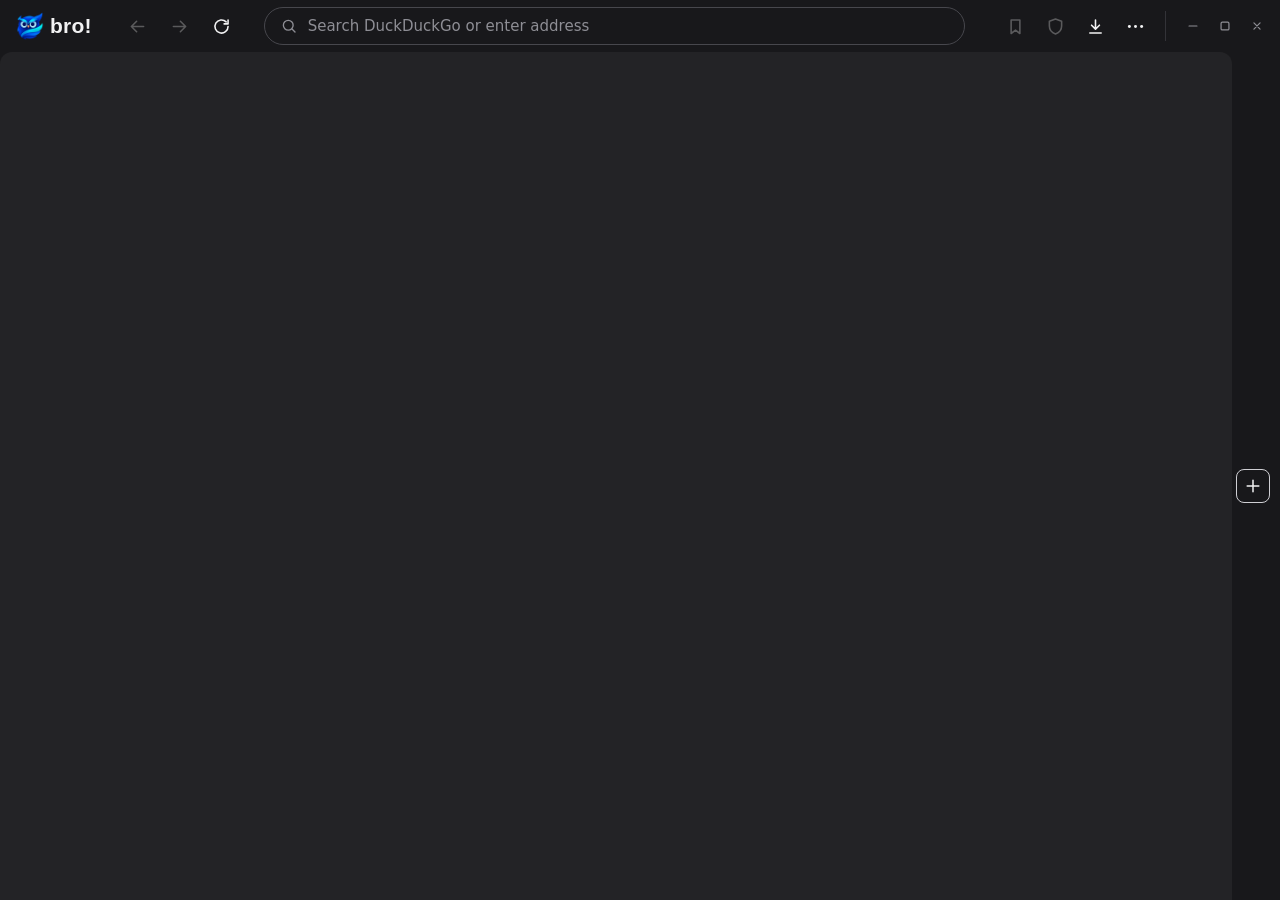
==== ui/index.html @ b5c0452a "bro! - a small Chromium browser for Windows C# / WPF + WebView2 with the interface in HTML/CSS: vert" ====
<!doctype html>
<html lang="en">
<head>
  <meta charset="utf-8">
  <title>bro!</title>
  <link rel="stylesheet" href="style.css">
</head>
<body>
  <!-- The page (a Chromium view per tab) is placed exactly over this box -->
  <div id="viewport"></div>

  <!-- Vertical tabs on the right -->
  <aside id="rail">
    <div id="tabs" role="tablist" aria-orientation="vertical"></div>
    <button id="new-tab" class="new-tab" title="New tab (Ctrl+T)">
      <svg viewBox="0 0 24 24"><path d="M12 5v14M5 12h14"/></svg>
    </button>
  </aside>

  <!-- Top toolbar -->
  <header id="bar">
    <div class="brand"><img class="logo" src="logo.png" alt="">bro!<span class="private-tag" title="Private window">private</span></div>

    <nav class="nav">
      <button id="back" class="icon-btn" title="Back (Alt+Left)">
        <svg viewBox="0 0 24 24"><path d="M19 12H5M11 6l-6 6 6 6"/></svg>
      </button>
      <button id="forward" class="icon-btn" title="Forward (Alt+Right)">
        <svg viewBox="0 0 24 24"><path d="M5 12h14M13 6l6 6-6 6"/></svg>
      </button>
      <button id="reload" class="icon-btn" title="Reload (F5)">
        <svg class="i-reload" viewBox="0 0 24 24"><path d="M19.5 12a7.5 7.5 0 1 1-2.2-5.3"/><path d="M19.5 4.5v4.5H15"/></svg>
        <svg class="i-stop" viewBox="0 0 24 24"><path d="M6.5 6.5l11 11M17.5 6.5l-11 11"/></svg>
      </button>
    </nav>

    <label class="addr" id="addr">
      <span class="addr-icon" id="addr-icon"></span>
      <span class="addr-field">
        <input id="addr-input" spellcheck="false" autocomplete="off" placeholder="Search or enter address">
        <span id="addr-display" aria-hidden="true"></span>
      </span>
    </label>

    <div class="tools">
      <button id="bookmark" class="icon-btn" title="Bookmark this page (Ctrl+D)">
        <svg viewBox="0 0 24 24"><path d="M7 4.5h10v15.5l-5-3.8-5 3.8z"/></svg>
      </button>
      <button id="shield" class="icon-btn" title="Ad blocker">
        <svg viewBox="0 0 24 24"><path d="M12 3.5l7 2.6v5.4c0 4.3-2.9 7.6-7 9-4.1-1.4-7-4.7-7-9V6.1z"/><path class="slash" d="M5 5l14 14"/></svg>
        <span class="count" id="blocked"></span>
      </button>
      <button id="downloads" class="icon-btn" title="Downloads (Ctrl+J)">
        <svg viewBox="0 0 24 24"><path d="M12 4.5v10M7.5 10.5l4.5 4.5 4.5-4.5M5.5 19.5h13"/></svg>
        <svg class="ring" viewBox="0 0 44 44"><circle cx="22" cy="22" r="19.5" pathLength="100"/></svg>
      </button>
      <button id="more" class="icon-btn" title="Menu">
        <svg viewBox="0 0 24 24" class="filled"><circle cx="5" cy="12" r="1.7"/><circle cx="12" cy="12" r="1.7"/><circle cx="19" cy="12" r="1.7"/></svg>
      </button>
    </div>

    <!-- Window buttons -->
    <div class="window-btns">
      <button data-cmd="minimize" title="Minimize">
        <svg viewBox="0 0 16 16"><path d="M3.5 8h9"/></svg>
      </button>
      <button data-cmd="toggleMax" id="max-btn" title="Maximize">
        <svg class="i-max" viewBox="0 0 16 16"><rect x="3.5" y="3.5" width="9" height="9" rx="1.5"/></svg>
        <svg class="i-restore" viewBox="0 0 16 16"><rect x="3.5" y="5.5" width="7" height="7" rx="1.5"/><path d="M5.5 5.5v-.5a1.5 1.5 0 0 1 1.5-1.5h4a1.5 1.5 0 0 1 1.5 1.5v4a1.5 1.5 0 0 1-1.5 1.5h-.5"/></svg>
      </button>
      <button data-cmd="close" class="close" title="Close">
        <svg viewBox="0 0 16 16"><path d="M4.5 4.5l7 7M11.5 4.5l-7 7"/></svg>
      </button>
    </div>
  </header>

  <script src="app.js"></script>
</body>
</html>
---- ui/style.css ----
/* Bro — browser interface. Change anything here; the page area follows #viewport automatically. */

:root {
  --bg: #18181b;          /* window */
  --bar: #1e1e21;         /* top toolbar panel */
  --chip: #3a3a3e;        /* inactive tab */
  --chip-hover: #47474c;
  --hover: #2c2c31;       /* icon button hover */
  --text: #f2f2f3;
  --text-2: #d2d2d6;
  --muted: #8e8e95;
  --line: #47474d;        /* address bar outline */
  --accent: #1e66f5;      /* active tab (the owl's blue) */
  --accent-hover: #3a7bff;

  --rail: 48px;           /* width of the tab column */
  --tile: 42px;           /* visible width of a tab */
  --tuck: 12px;           /* how far tabs hide under the page */
  --page-radius: 12px;    /* keep in sync with PageCornerRadius in MainWindow.xaml.cs */

  font-family: "Segoe UI Variable Text", "Segoe UI", system-ui, sans-serif;
  color-scheme: dark;
}

* { box-sizing: border-box; }
html, body { height: 100%; margin: 0; }

body {
  background: var(--bg);
  color: var(--text);
  overflow: hidden;
  user-select: none;
  display: grid;
  grid-template-columns: minmax(0, 1fr) var(--rail);
  grid-template-rows: auto minmax(0, 1fr);
}

button {
  font: inherit;
  color: inherit;
  background: none;
  border: 0;
  padding: 0;
  cursor: default;
}

svg {
  width: 24px;
  height: 24px;
  fill: none;
  stroke: currentColor;
  stroke-width: 1.8;
  stroke-linecap: round;
  stroke-linejoin: round;
}
svg.filled { fill: currentColor; stroke: none; }

/* ── page area ─────────────────────────────────────────── */

/* Flush with the left and bottom edges; only the top corners are rounded */
#viewport {
  grid-area: 2 / 1;
  margin: 0;
  border-radius: var(--page-radius) var(--page-radius) 0 0;
  background: #232326;
}

/* ── vertical tabs ─────────────────────────────────────── */

#rail {
  grid-area: 2 / 2;
  min-height: 0;
  display: flex;
  flex-direction: column;
  justify-content: center;
  align-items: flex-start;
  padding: 16px 0;
}

#tabs {
  display: flex;
  flex-direction: column;
  gap: 14px;
  min-height: 0;
  overflow-y: auto;
  overflow-x: hidden;
  scrollbar-width: none;
  margin-left: calc(-1 * var(--tuck)); /* tabs start under the page, so they look like they slide out of it */
  padding: 2px 0;
}
#tabs::-webkit-scrollbar { display: none; }

/* One tab: the site's icon on a tile. Title shows on hover. */
.chip {
  position: relative;
  flex: none;
  display: grid;
  place-items: center;
  width: calc(var(--tile) + var(--tuck));
  height: 44px;
  padding-left: var(--tuck);
  border-radius: 10px;
  background: var(--chip);
  color: var(--text-2);
  transition: background-color .15s ease, color .15s ease;
}
.chip:hover { background: var(--chip-hover); color: var(--text); }
.chip.active { background: var(--accent); color: #fff; }
.chip.active:hover { background: var(--accent-hover); }

.chip .ico { display: grid; place-items: center; width: 22px; height: 22px; }
.chip .ico svg { width: 22px; height: 22px; stroke-width: 1.6; }
.chip .ico img { width: 18px; height: 18px; border-radius: 4px; }
.chip.loading .ico { animation: pulse 1s ease-in-out infinite; }

@keyframes pulse {
  0%, 100% { opacity: 1; }
  50% { opacity: .3; }
}

/* Close badge: only on the active tab, and only after resting the pointer on it for a moment,
   so a quick click on a tab never lands on it by accident. Middle-click closes any tab. */
.chip .x {
  position: absolute;
  top: 3px;
  right: 3px;
  display: grid;
  visibility: hidden;
  opacity: 0;
  transition: opacity .12s ease, visibility 0s linear .12s;
  place-items: center;
  width: 16px;
  height: 16px;
  border-radius: 50%;
  background: #1f1f22;
  color: var(--text);
}
.chip .x svg { width: 10px; height: 10px; stroke-width: 2; }
.chip.active:hover .x { visibility: visible; opacity: 1; transition: opacity .15s ease .6s, visibility 0s linear .6s; }
.chip .x:hover { background: #c42b1c; color: #fff; }

.new-tab {
  flex: none;
  display: grid;
  place-items: center;
  width: 34px;
  height: 34px;
  margin: 16px 0 0 4px;
  border: 1.5px solid #cfcfd4;
  border-radius: 8px;
  color: var(--text);
  transition: background-color .15s ease;
}
.new-tab:hover { background: var(--hover); }
.new-tab svg { width: 20px; height: 20px; }

/* ── window buttons (top right) ────────────────────────── */

.window-btns {
  display: flex;
  gap: 2px;
  margin-left: 12px;
  padding-left: 12px;
  border-left: 1px solid #333338;
}
.window-btns button {
  display: grid;
  place-items: center;
  width: 30px;
  height: 30px;
  color: var(--muted);
  border-radius: 50%;
  transition: background-color .15s ease, color .15s ease;
}
.window-btns button:hover { background: var(--hover); color: var(--text); }
.window-btns .close:hover { background: #c42b1c; color: #fff; }
.window-btns svg { width: 14px; height: 14px; stroke-width: 1.4; }
#max-btn .i-restore { display: none; }
body.maximized #max-btn .i-max { display: none; }
body.maximized #max-btn .i-restore { display: block; }

/* ── top toolbar ───────────────────────────────────────── */

#bar {
  grid-area: 1 / 1 / 2 / 3;
  display: flex;
  align-items: center;
  height: 52px;
  padding: 0 8px 0 16px;
}

.brand {
  font-family: "Segoe UI Variable Display", "Segoe UI", sans-serif;
  font-size: 21px;
  font-weight: 600;
  letter-spacing: .2px;
  color: var(--text);
  margin-right: 28px;
  display: flex;
  align-items: center;
  gap: 8px;
}
.private-tag {
  display: none;
  padding: 3px 9px;
  border-radius: 999px;
  background: rgba(155, 108, 240, .2);
  color: #d4c2ff;
  font: 600 11px/1.4 "Segoe UI Variable Text", "Segoe UI", sans-serif;
  letter-spacing: .06em;
  text-transform: uppercase;
}
body.private .private-tag { display: inline-block; }
.brand .logo { width: 28px; height: 28px; margin-right: -2px; -webkit-user-drag: none; }
body.private { --bg: #17141c; --bar: #201a29; --chip: #3a3345; --chip-hover: #483f55; --hover: #2d2638; --line: #4b4257; }

.nav { display: flex; gap: 6px; }
.tools { display: flex; gap: 4px; }

.icon-btn {
  display: grid;
  place-items: center;
  width: 36px;
  height: 36px;
  border-radius: 9px;
  color: var(--text);
  transition: background-color .15s ease, opacity .15s ease;
}
.icon-btn:hover:not(:disabled) { background: var(--hover); }
.icon-btn:disabled { opacity: .3; }
.icon-btn svg { width: 21px; height: 21px; }

.icon-btn { position: relative; }

/* Shield: blocked count badge; a slash when paused or off */
#shield .slash { display: none; }
#shield.paused, #shield.off { color: var(--muted); }
#shield.paused .slash, #shield.off .slash { display: block; }
#shield.on svg { color: var(--text); }
#shield .count {
  position: absolute;
  right: -2px;
  bottom: 0;
  min-width: 16px;
  height: 16px;
  padding: 0 4px;
  border-radius: 8px;
  background: var(--accent);
  color: #fff;
  font-size: 10.5px;
  font-weight: 600;
  line-height: 16px;
  text-align: center;
  font-variant-numeric: tabular-nums;
}
#shield .count:empty { display: none; }

/* Downloads: a progress ring while something is downloading */
#downloads .ring {
  position: absolute;
  inset: 0;
  width: 36px;
  height: 36px;
  transform: rotate(-90deg);
  display: none;
}
#downloads .ring circle { fill: none; stroke: var(--accent); stroke-width: 2.2; stroke-dasharray: 0 100; transition: stroke-dasharray .3s ease; }
#downloads.active .ring { display: block; }
#downloads.indeterminate .ring { animation: spin 1s linear infinite; }
#downloads.indeterminate .ring circle { stroke-dasharray: 25 100; }
@keyframes spin { to { transform: rotate(270deg); } }
#downloads.flash svg:first-child { animation: drop .6s ease 2; }
@keyframes drop { 40% { transform: translateY(4px); color: var(--accent); } }

/* Bookmark button: filled in the accent colour when the page is saved */
#bookmark.on { color: var(--accent); }
#bookmark.on svg { fill: currentColor; }
#bookmark.pop svg { animation: pop .3s ease; }
@keyframes pop { 50% { transform: scale(1.25); } }

#reload .i-stop { display: none; }
#reload.is-loading .i-reload { display: none; }
#reload.is-loading .i-stop { display: block; }

.addr {
  flex: 1;
  min-width: 0;
  display: flex;
  align-items: center;
  gap: 10px;
  height: 38px;
  margin: 0 32px 0 24px;
  padding: 0 18px 0 15px;
  border: 1.5px solid var(--line);
  border-radius: 999px;
  cursor: text;
  transition: border-color .15s ease, background-color .15s ease;
}
.addr:hover { border-color: #5a5a61; }
.addr:focus-within { border-color: #85858d; background: #141416; }

.addr-icon { display: grid; place-items: center; flex: none; color: var(--text); }
.addr-icon svg { width: 18px; height: 18px; }
.addr[data-security="insecure"] .addr-icon { color: var(--muted); }
.addr[data-security="search"] .addr-icon { color: var(--muted); }

.addr-field { position: relative; flex: 1; min-width: 0; display: flex; align-items: center; }

#addr-input {
  width: 100%;
  font: inherit;
  font-size: 15px;
  color: var(--text);
  background: none;
  border: 0;
  outline: 0;
  padding: 0;
}
#addr-input::placeholder { color: var(--muted); }
#addr-input::selection { background: #24407a; }

/* Pretty "host / path" shown while you're not editing */
#addr-display {
  position: absolute;
  left: 0;
  right: 0;
  top: 50%;
  transform: translateY(-50%);
  font-size: 15px;
  line-height: 1.3;
  white-space: nowrap;
  overflow: hidden;
  text-overflow: ellipsis;
  pointer-events: none;
}
#addr-display .host { color: var(--text); }
#addr-display .path { color: var(--text-2); }

.addr.has-display:not(:focus-within) #addr-input { color: transparent; }
.addr:focus-within #addr-display,
.addr:not(.has-display) #addr-display { visibility: hidden; }
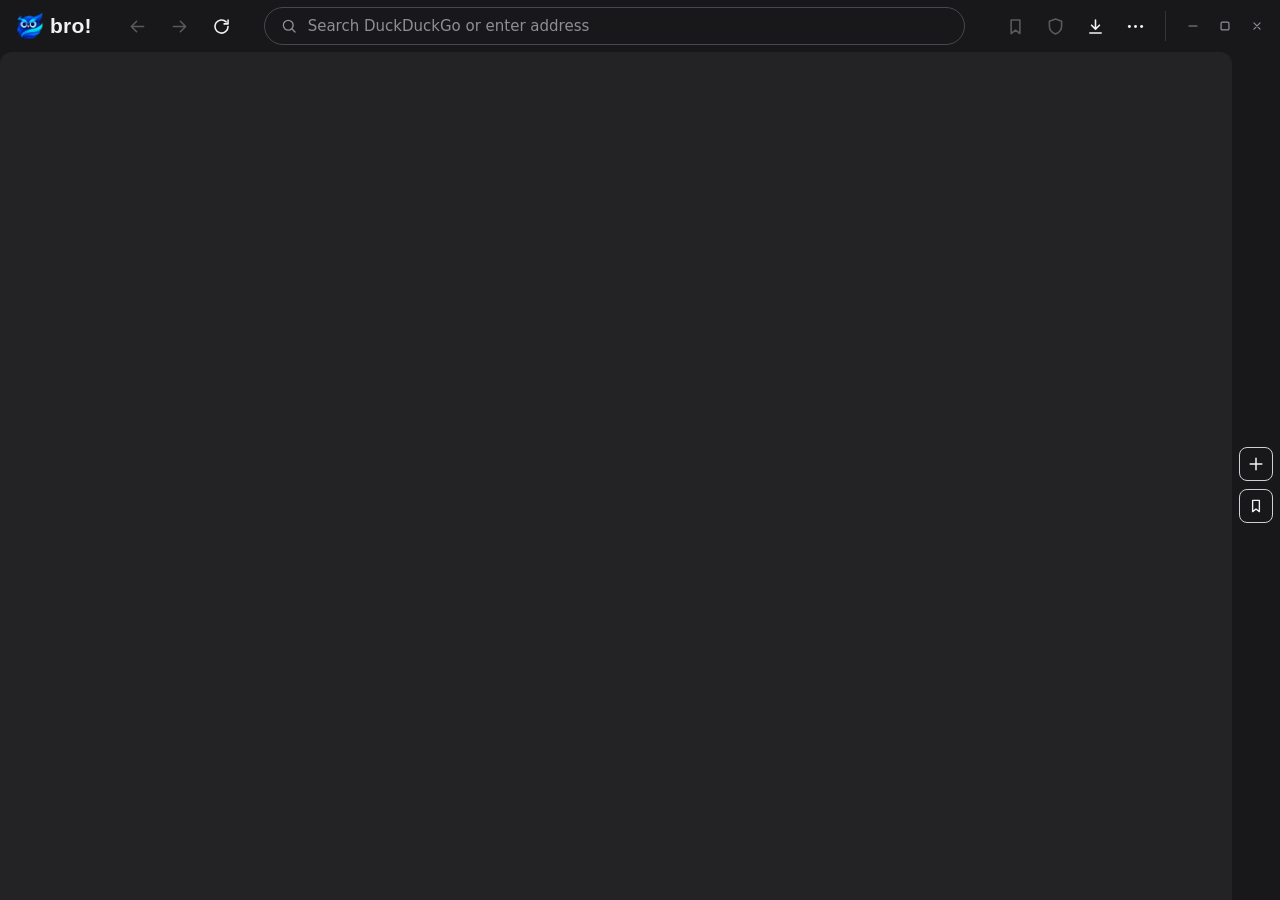
==== commit 7fd03946: "Tab sound, volume, grouping, drag, ad-block dropdown, bookmarks drawer - Per-tab volume (applied ins" ====
--- a/ui/index.html
+++ b/ui/index.html
@@ -9,13 +9,66 @@
   <!-- The page (a Chromium view per tab) is placed exactly over this box -->
   <div id="viewport"></div>
 
+  <!-- Bookmarks drawer (opens between the page and the tab rail) -->
+  <aside id="drawer" aria-label="Bookmarks">
+    <div class="drawer-head">
+      <b>Bookmarks</b>
+      <button class="icon-btn small" id="bm-new-folder" title="New folder">
+        <svg viewBox="0 0 24 24"><path d="M3.5 7.5a2 2 0 0 1 2-2h4l2 2h7a2 2 0 0 1 2 2v7.5a2 2 0 0 1-2 2h-13a2 2 0 0 1-2-2z"/><path d="M12 11v5M9.5 13.5h5"/></svg>
+      </button>
+      <button class="icon-btn small" id="bm-close" title="Close">
+        <svg viewBox="0 0 24 24"><path d="M7 7l10 10M17 7L7 17"/></svg>
+      </button>
+    </div>
+    <input id="bm-search" class="drawer-search" type="search" placeholder="Search bookmarks" spellcheck="false" autocomplete="off">
+    <button id="bm-add" class="drawer-add"></button>
+    <div id="bm-list" class="drawer-list"></div>
+    <p class="drawer-hint">Drag bookmarks onto a folder to file them. Middle-click opens in a new tab.</p>
+  </aside>
+
   <!-- Vertical tabs on the right -->
   <aside id="rail">
-    <div id="tabs" role="tablist" aria-orientation="vertical"></div>
-    <button id="new-tab" class="new-tab" title="New tab (Ctrl+T)">
-      <svg viewBox="0 0 24 24"><path d="M12 5v14M5 12h14"/></svg>
-    </button>
+    <div class="rail-main">
+      <div id="tabs" role="tablist" aria-orientation="vertical"></div>
+      <button id="new-tab" class="new-tab" title="New tab (Ctrl+T)">
+        <svg viewBox="0 0 24 24"><path d="M12 5v14M5 12h14"/></svg>
+      </button>
+      <button id="bm-toggle" class="new-tab" title="Bookmarks">
+        <svg viewBox="0 0 24 24"><path d="M7.5 4.5h9v15l-4.5-3.4-4.5 3.4z"/></svg>
+      </button>
+    </div>
+    <div id="sound" hidden>
+      <div class="sound-head" title="Tabs playing sound">
+        <svg viewBox="0 0 24 24"><path d="M4.5 9.5h3l4.5-4v13l-4.5-4h-3z"/><path d="M15.5 9a4 4 0 0 1 0 6M18 6.5a7.5 7.5 0 0 1 0 11"/></svg>
+      </div>
+      <div id="sound-tabs"></div>
+    </div>
+    <div id="drop-line" hidden></div>
   </aside>
+
+  <!-- Dropdowns. The page cuts a hole where one is open, so they appear on top of it. -->
+  <div id="adblock-pop" class="popover" hidden>
+    <div class="pop-head">
+      <svg viewBox="0 0 24 24"><path d="M12 3.5l7 2.6v5.4c0 4.3-2.9 7.6-7 9-4.1-1.4-7-4.7-7-9V6.1z"/></svg>
+      <div class="pop-title"><b>Ad blocker</b><small id="ab-site"></small></div>
+      <label class="switch" title="Block ads on this site"><input type="checkbox" id="ab-toggle"><span></span></label>
+    </div>
+    <div class="pop-big" id="ab-count"></div>
+    <div class="pop-list" id="ab-hosts"></div>
+    <div class="pop-foot">
+      <small id="ab-status"></small>
+      <button class="link-btn" id="ab-settings">Settings</button>
+    </div>
+  </div>
+
+  <div id="volume-pop" class="popover" hidden>
+    <button class="pop-tab" id="vol-tab" title="Show this tab"><span class="ico" id="vol-ico"></span><span id="vol-title"></span></button>
+    <div class="vol-row">
+      <button class="icon-btn small" id="vol-mute" title="Mute"></button>
+      <input type="range" id="vol-range" min="0" max="100" step="1">
+      <span class="vol-value" id="vol-value"></span>
+    </div>
+  </div>
 
   <!-- Top toolbar -->
   <header id="bar">
--- a/ui/style.css
+++ b/ui/style.css
@@ -31,7 +31,7 @@
   overflow: hidden;
   user-select: none;
   display: grid;
-  grid-template-columns: minmax(0, 1fr) var(--rail);
+  grid-template-columns: minmax(0, 1fr) auto var(--rail);
   grid-template-rows: auto minmax(0, 1fr);
 }
 
@@ -68,13 +68,21 @@
 /* ── vertical tabs ─────────────────────────────────────── */
 
 #rail {
-  grid-area: 2 / 2;
+  grid-area: 2 / 3;
+  position: relative;
+  min-height: 0;
+  display: flex;
+  flex-direction: column;
+  align-items: flex-start;
+  padding: 12px 0;
+}
+.rail-main {
+  flex: 1;
   min-height: 0;
   display: flex;
   flex-direction: column;
   justify-content: center;
   align-items: flex-start;
-  padding: 16px 0;
 }
 
 #tabs {
@@ -145,13 +153,16 @@
   place-items: center;
   width: 34px;
   height: 34px;
-  margin: 16px 0 0 4px;
+  margin: 14px 0 0 7px;
   border: 1.5px solid #cfcfd4;
   border-radius: 8px;
   color: var(--text);
   transition: background-color .15s ease;
 }
 .new-tab:hover { background: var(--hover); }
+#bm-toggle { margin-top: 8px; }
+#bm-toggle svg { width: 18px; height: 18px; }
+body.drawer-open #bm-toggle { background: var(--accent); border-color: var(--accent); color: #fff; }
 .new-tab svg { width: 20px; height: 20px; }
 
 /* ── window buttons (top right) ────────────────────────── */
@@ -182,7 +193,7 @@
 /* ── top toolbar ───────────────────────────────────────── */
 
 #bar {
-  grid-area: 1 / 1 / 2 / 3;
+  grid-area: 1 / 1 / 2 / 4;
   display: flex;
   align-items: center;
   height: 52px;
@@ -339,3 +350,206 @@
 .addr.has-display:not(:focus-within) #addr-input { color: transparent; }
 .addr:focus-within #addr-display,
 .addr:not(.has-display) #addr-display { visibility: hidden; }
+
+/* ── tab groups (same site) ────────────────────────────── */
+
+.group {
+  display: flex;
+  flex-direction: column;
+  gap: 6px;
+  padding: 5px 5px 5px 0;
+  border-radius: 0 12px 12px 0;
+  background: hsl(var(--hue) 45% 45% / .18);
+  box-shadow: inset -3px 0 0 hsl(var(--hue) 70% 60% / .9);
+}
+
+/* Sound badge on a tab: playing, or muted */
+.chip .snd {
+  position: absolute;
+  right: 2px;
+  bottom: 2px;
+  display: none;
+  place-items: center;
+  width: 16px;
+  height: 16px;
+  border-radius: 50%;
+  background: #1f1f22;
+  color: var(--text);
+}
+.chip .snd svg { width: 11px; height: 11px; stroke-width: 2; }
+.chip.audible .snd, .chip.muted .snd { display: grid; }
+.chip.muted .snd { color: #ff8a80; }
+
+/* Dragging tabs */
+.chip.dragging { opacity: .85; z-index: 5; box-shadow: 0 8px 20px rgb(0 0 0 / .45); transition: none; }
+body.tab-detach .chip.dragging { opacity: .45; outline: 2px dashed var(--accent); }
+#drop-line {
+  position: absolute;
+  left: 4px;
+  right: 6px;
+  height: 3px;
+  border-radius: 2px;
+  background: var(--accent);
+  pointer-events: none;
+}
+
+/* ── sound section (bottom of the rail) ───────────────── */
+
+#sound {
+  display: flex;
+  flex-direction: column;
+  align-items: center;
+  gap: 8px;
+  width: 100%;
+  padding-top: 10px;
+  margin-top: 8px;
+  border-top: 1px solid #2c2c31;
+}
+#sound[hidden] { display: none; }
+.sound-head { color: var(--muted); display: grid; place-items: center; }
+.sound-head svg { width: 18px; height: 18px; }
+#sound-tabs { display: flex; flex-direction: column; gap: 6px; }
+.snd-chip {
+  position: relative;
+  display: grid;
+  place-items: center;
+  width: 34px;
+  height: 34px;
+  border-radius: 9px;
+  background: var(--chip);
+  color: var(--text-2);
+}
+.snd-chip:hover { background: var(--chip-hover); }
+.snd-chip.active { box-shadow: inset 0 0 0 2px var(--accent); }
+.snd-chip img { width: 16px; height: 16px; border-radius: 3px; }
+.snd-chip > svg { width: 18px; height: 18px; }
+.snd-chip .bars { position: absolute; right: -3px; bottom: -3px; display: flex; align-items: flex-end; gap: 1.5px;
+  height: 12px; padding: 2px 3px; border-radius: 6px; background: var(--accent); }
+.snd-chip .bars i { width: 2px; background: #fff; border-radius: 1px; animation: eq 0.9s ease-in-out infinite; }
+.snd-chip .bars i:nth-child(2) { animation-delay: -.3s; }
+.snd-chip .bars i:nth-child(3) { animation-delay: -.6s; }
+@keyframes eq { 0%, 100% { height: 3px; } 50% { height: 8px; } }
+.snd-chip.muted .bars { background: #c42b1c; }
+.snd-chip.muted .bars i { animation: none; height: 2px; }
+@media (prefers-reduced-motion: reduce) { .snd-chip .bars i { animation: none; height: 6px; } }
+
+/* ── dropdowns ─────────────────────────────────────────── */
+
+.popover {
+  position: fixed;
+  z-index: 20;
+  width: 320px;
+  padding: 14px;
+  border-radius: 14px;
+  background: #222226;
+  border: 1px solid #36363c;
+  box-shadow: 0 14px 40px rgb(0 0 0 / .45);
+  color: var(--text);
+  font-size: 13.5px;
+}
+.popover[hidden] { display: none; }
+.pop-head { display: flex; align-items: center; gap: 12px; }
+.pop-head > svg { width: 26px; height: 26px; color: var(--accent); flex: none; }
+.pop-title { flex: 1; min-width: 0; display: grid; }
+.pop-title b { font-size: 14.5px; font-weight: 600; }
+.pop-title small { color: var(--muted); overflow: hidden; text-overflow: ellipsis; white-space: nowrap; }
+.pop-big { margin: 14px 0 8px; font-size: 13px; color: var(--text-2); }
+.pop-big b { font-size: 22px; font-weight: 600; color: var(--text); margin-right: 6px; }
+.pop-list { max-height: 230px; overflow-y: auto; border-radius: 10px; background: #1a1a1d; }
+.pop-list:empty { display: none; }
+.pop-list .row { display: flex; justify-content: space-between; gap: 10px; padding: 7px 12px; border-top: 1px solid #2a2a2f; }
+.pop-list .row:first-child { border-top: 0; }
+.pop-list .row span { overflow: hidden; text-overflow: ellipsis; white-space: nowrap; color: var(--text-2); }
+.pop-list .row b { font-weight: 600; color: var(--muted); font-variant-numeric: tabular-nums; }
+.pop-foot { display: flex; align-items: center; justify-content: space-between; margin-top: 12px; color: var(--muted); }
+.link-btn { color: var(--accent); font-weight: 600; padding: 4px 6px; border-radius: 6px; }
+.link-btn:hover { background: var(--hover); }
+.primary-btn { padding: 8px 14px; border-radius: 9px; background: var(--accent); color: #fff; font-weight: 600; }
+
+.switch { position: relative; width: 40px; height: 22px; flex: none; }
+.switch input { position: absolute; inset: 0; opacity: 0; margin: 0; cursor: pointer; }
+.switch span { position: absolute; inset: 0; border-radius: 999px; background: #44444a; transition: background-color .15s ease; pointer-events: none; }
+.switch span::after { content: ''; position: absolute; top: 3px; left: 3px; width: 16px; height: 16px; border-radius: 50%; background: #fff; transition: transform .15s ease; }
+.switch input:checked + span { background: var(--accent); }
+.switch input:checked + span::after { transform: translateX(18px); }
+
+#volume-pop { width: 280px; padding: 12px; }
+.pop-tab { display: flex; align-items: center; gap: 10px; width: 100%; padding: 6px 8px; border-radius: 8px; text-align: left; }
+.pop-tab:hover { background: var(--hover); }
+.pop-tab .ico { display: grid; place-items: center; width: 20px; height: 20px; flex: none; }
+.pop-tab .ico img { width: 16px; height: 16px; border-radius: 3px; }
+.pop-tab .ico svg { width: 18px; height: 18px; }
+#vol-title { overflow: hidden; text-overflow: ellipsis; white-space: nowrap; font-weight: 500; }
+.vol-row { display: flex; align-items: center; gap: 10px; margin-top: 8px; }
+.vol-row input { flex: 1; accent-color: var(--accent); }
+.vol-value { width: 40px; text-align: right; color: var(--text-2); font-variant-numeric: tabular-nums; }
+.icon-btn.small { width: 30px; height: 30px; border-radius: 8px; }
+.icon-btn.small svg { width: 18px; height: 18px; }
+#vol-mute.muted { color: #ff8a80; }
+
+/* ── bookmarks drawer ──────────────────────────────────── */
+
+#drawer {
+  grid-area: 2 / 2;
+  position: relative;
+  z-index: 2; /* tabs tuck under it, like under the page */
+  width: 0;
+  min-height: 0;
+  overflow: hidden;
+  display: flex;
+  flex-direction: column;
+  background: var(--bg);
+}
+body.drawer-open #drawer { width: 300px; padding: 10px 10px 10px 14px; }
+.drawer-head { display: flex; align-items: center; gap: 4px; padding: 2px 0 10px 4px; }
+.drawer-head b { flex: 1; font-size: 16px; font-weight: 600; }
+.drawer-search {
+  height: 34px; padding: 0 12px; margin-bottom: 8px;
+  border: 1px solid #333338; border-radius: 9px; outline: 0;
+  background: #141416; color: var(--text); font: inherit; font-size: 13.5px;
+}
+.drawer-search:focus { border-color: var(--accent); }
+.drawer-add {
+  display: flex; align-items: center; gap: 8px; padding: 8px 10px; margin-bottom: 8px;
+  border-radius: 9px; background: #232327; color: var(--text-2); font-size: 13.5px; text-align: left;
+}
+.drawer-add:hover:not(:disabled) { background: #2c2c31; color: var(--text); }
+.drawer-add:disabled { opacity: .5; }
+.drawer-add svg { width: 16px; height: 16px; color: var(--accent); }
+.drawer-add[hidden] { display: none; }
+.drawer-list { flex: 1; min-height: 0; overflow-y: auto; scrollbar-width: thin; padding-bottom: 8px; }
+.drawer-hint { margin: 8px 4px 0; color: var(--muted); font-size: 12px; line-height: 1.4; }
+
+.bm-folder { margin-top: 4px; border-radius: 9px; }
+.bm-folder.drop { background: color-mix(in srgb, var(--accent) 18%, transparent); }
+.bm-folder-head {
+  display: flex; align-items: center; gap: 6px; height: 32px; padding: 0 4px 0 6px;
+  border-radius: 8px; color: var(--text); font-size: 13.5px; font-weight: 600; cursor: default;
+}
+.bm-folder-head:hover { background: #26262b; }
+.bm-folder-head .chev { width: 14px; height: 14px; color: var(--muted); transition: transform .15s ease; }
+.bm-folder.collapsed .chev { transform: rotate(-90deg); }
+.bm-folder.collapsed .bm-items { display: none; }
+.bm-folder-head .fold { width: 16px; height: 16px; color: var(--accent); }
+.bm-folder-head .name { flex: 1; min-width: 0; overflow: hidden; text-overflow: ellipsis; white-space: nowrap; }
+.bm-folder-head .count { color: var(--muted); font-weight: 400; font-size: 12px; }
+.bm-items { padding-left: 14px; }
+.bm-folder.top .bm-items { padding-left: 0; }
+.bm-item {
+  display: flex; align-items: center; gap: 9px; height: 34px; padding: 0 4px 0 8px;
+  border-radius: 8px; color: var(--text-2); font-size: 13.5px;
+}
+.bm-item:hover { background: #26262b; color: var(--text); }
+.bm-item.drop-before { box-shadow: inset 0 2px 0 var(--accent); }
+.bm-item.flash { animation: flash 1.6s ease; }
+@keyframes flash { 0%, 60% { background: color-mix(in srgb, var(--accent) 30%, transparent); } }
+.bm-item .fav { display: grid; place-items: center; width: 18px; height: 18px; flex: none; border-radius: 4px; background: #2e2e34; font-size: 10px; font-weight: 700; color: var(--text-2); }
+.bm-item .fav img { width: 16px; height: 16px; border-radius: 3px; }
+.bm-item .t { flex: 1; min-width: 0; overflow: hidden; text-overflow: ellipsis; white-space: nowrap; }
+.bm-actions { display: flex; opacity: 0; }
+.bm-item:hover .bm-actions, .bm-folder-head:hover .bm-actions { opacity: 1; }
+.bm-actions button { display: grid; place-items: center; width: 24px; height: 24px; border-radius: 6px; color: var(--muted); }
+.bm-actions button:hover { background: #34343a; color: var(--text); }
+.bm-actions svg { width: 14px; height: 14px; }
+.bm-rename { flex: 1; min-width: 0; height: 26px; padding: 0 8px; border: 1px solid var(--accent); border-radius: 6px; background: #141416; color: var(--text); font: inherit; font-size: 13.5px; outline: 0; }
+.bm-empty { padding: 30px 10px; text-align: center; color: var(--muted); font-size: 13px; }
